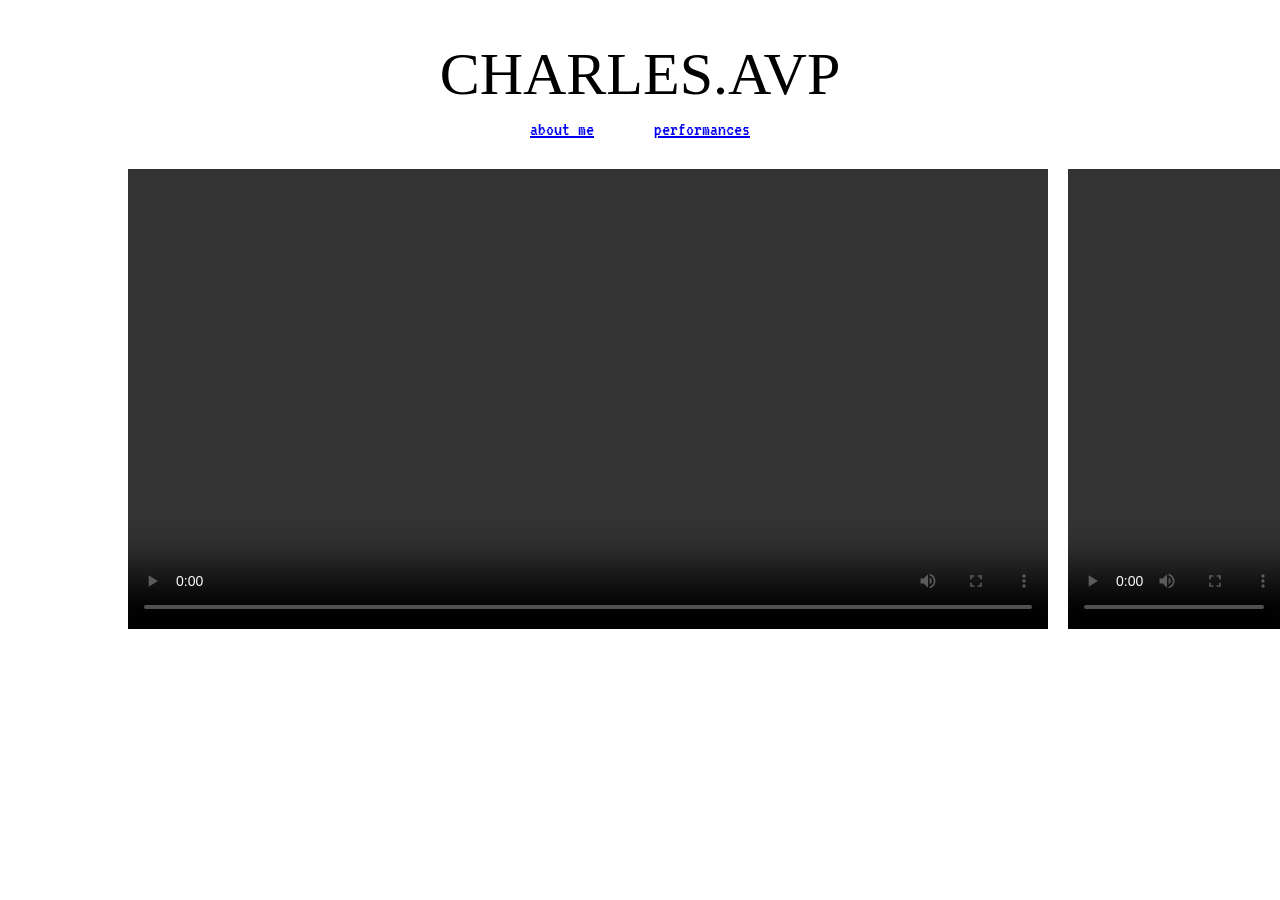
==== performances.html @ 9474c52f "Update performances.html changed video res" ====
<!DOCTYPE HTML>
<html class="dew" style="background-image: url('images/morning_dew.png')">
  <head>
    <title>charles_avp</title>
    <link rel="stylesheet" href="css/global.css">
  </head>
  <body>
    <header>
        <h1>
          <a href="index.html">
            CHARLES.AVP
          </a>
        </h1>
      <div class="links">
        <a href="about.html">about me</a>
        <a href="performances.html">performances</a>
      </div>
    </header>
    <div class="row">
      <video src="video/rtf.mov" controls height="460"></video>
      <video src="video/404.mov" controls height="460"></video>
      <video src="video/pierre.mov" controls height="460"></video>
    </div>
    
  </body>
</html>
---- css/global.css ----
/* FONTS */
/* MAIN FONT */
@import url('https://fonts.googleapis.com/css2?family=VT323&display=swap');

/* DEFAULT STYLE: FONT SIZE, BACKGROUND IMAGE, FONT, ETC. */
:root {
  font-size: 20px;
  background: 
    repeating-conic-gradient(#b3ffcc 0 25%, #fe95de 0 50%) 
      50% / 20px 20px;
  image-rendering: pixelated;
  height: 100%;
  font-family: 'VT323';       /* DEFAULT FONT */
  background-size: cover;
}

/* BACKGROUND IMAGES */
.dew {
    background-image: url("images/morning_dew.png");
}

.snowy {
  background-image: url("images/snowy.png");
}
/* END BACKGROUND IMAGES */

/* ELEMENT STYLES BELOW */
h1 a {
  color: black;
  text-decoration: none;
}
body {
  margin-left: 10vw;
  margin-right: 10vw;
}

header {
  margin-bottom: 1.5rem;
}
header h1 {
  text-align: center;
  font-family: 'ps2';
  font-size: 3rem;
  font-weight: 100;
  margin-top: 2rem;
  margin-bottom: 0.5rem;
}

.card {
  background-color: rgb(255, 255, 255);
  display: flex;
  flex-direction: column;
  align-items: center;
  gap: 0.5rem;
  padding: 1rem;
}
.column {
  display: flex;
  width: 100%;
  flex-direction: column;
  gap: 1rem;
}
.coverphoto {
  height: 32rem;
}
.social {
  height: 4rem;
  image-rendering: auto;
  filter: saturate(0);
  filter:brightness(0);
}
p {
  margin-top: 0.5rem;
  margin-bottom: 0.5rem;
}
.links {
  display: flex;
  flex-direction: row;
  justify-content: center;
  gap: 3rem;
}

.row {
  display: flex;
  flex-direction: row;
  align-items: center;
  gap: 1rem;
  width: 100%;
}
.justify-center {
  justify-content: center;
}
.aboutme {
  font-size: 20px;
}
.homerow {
  display: grid;
  grid-template-columns: repeat(3, 1fr);
  grid-template-rows: 1fr;
  grid-column-gap: 1rem;
  grid-row-gap: 1rem;
  width: 100%;
  height: 100%;
  align-items: center;
  height: 100%;
}
ul {
  font-size: 24px;
}
li {
  margin-bottom: 2rem;
}

.vidrow {
  height: 80vw;
  justify-content: center;
}

video {
  display: block;
}

h2 {
  margin-bottom: 1rem;
  margin-top: 0;
}
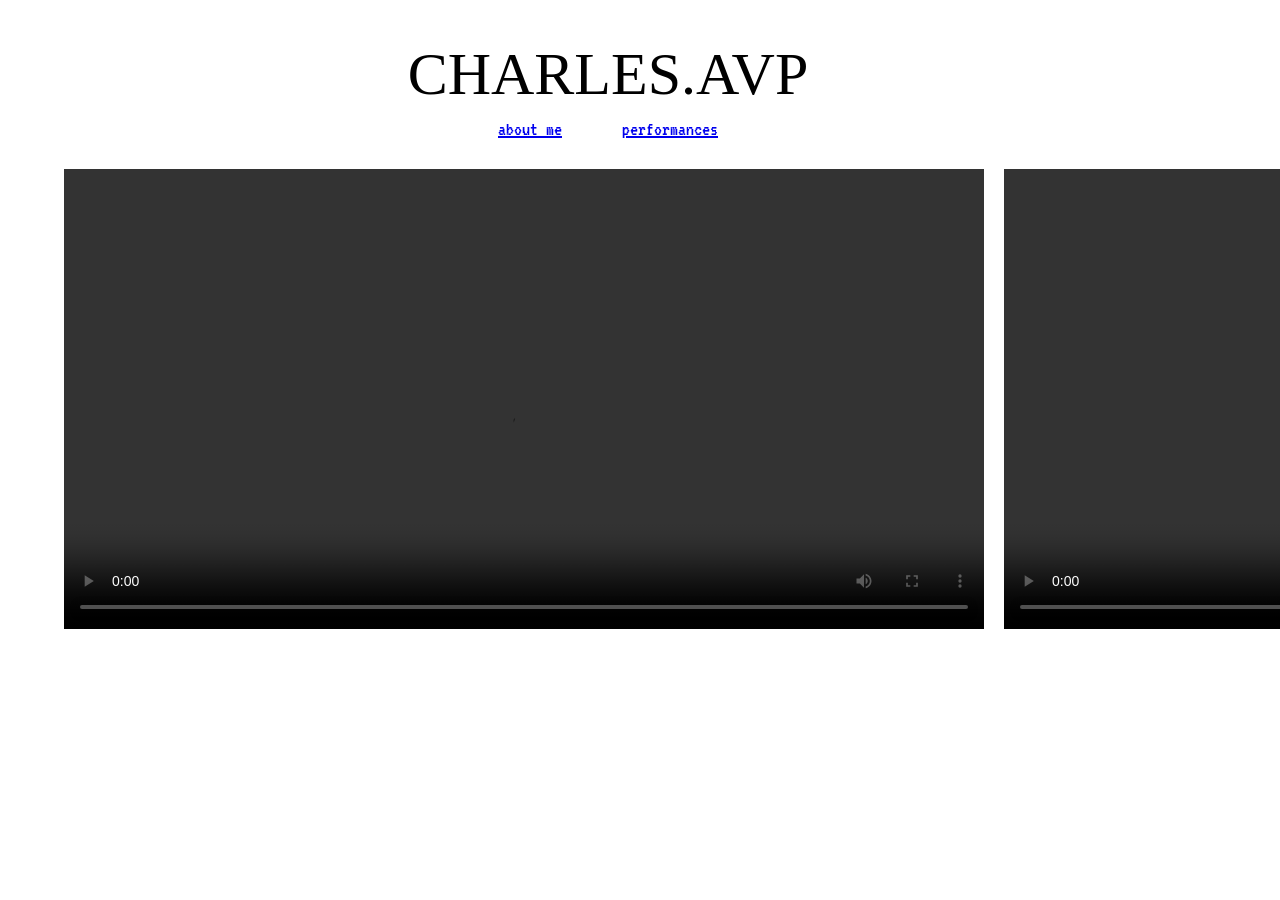
==== commit 12767ea5: "Update performances.html" ====
--- a/performances.html
+++ b/performances.html
@@ -4,7 +4,7 @@
     <title>charles_avp</title>
     <link rel="stylesheet" href="css/global.css">
   </head>
-  <body>
+  <body style="margin-left: 5vw;"> 
     <header>
         <h1>
           <a href="index.html">
